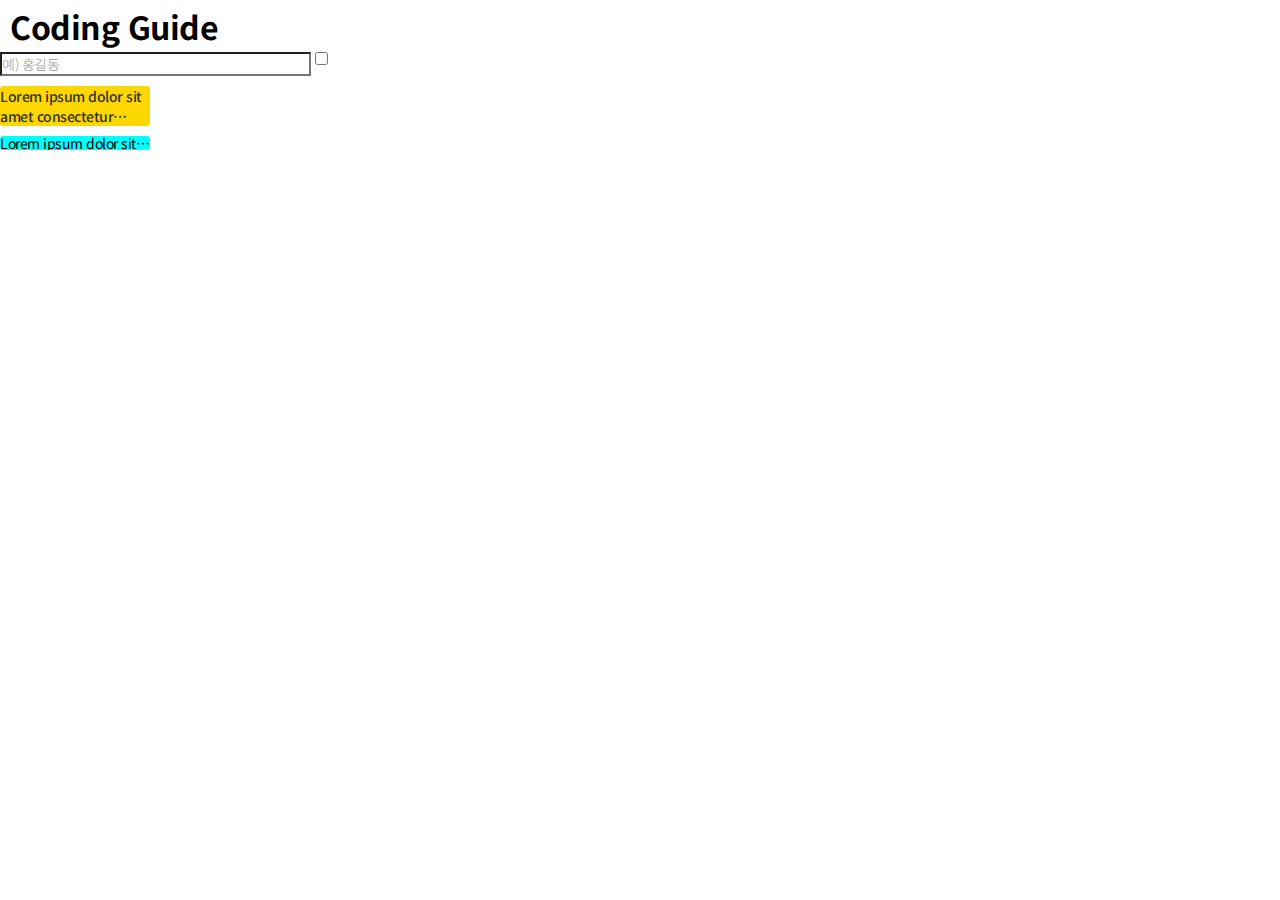
==== index.html @ 37553312 "vscode 확장기능 설명 및 sass 예시파일 생성" ====
<!DOCTYPE html>
<html lang="ko">
    <head>
        <meta charset="UTF-8">
        <meta name="viewport" content="width=device-width, initial-scale=1, minimum-scale=1, maximum-scale=1, user-scalable=no">
        <meta http-equiv="X-UA-Compatible" content="ie=edge">
        <title> 반응형 플젝 </title>
        <link rel="stylesheet" href="css/reset.css">
        <link rel="stylesheet" href="css/style.css">
        <script src="js/jquery.1.12.4.js"></script>
        <!--[if lt IE 9]><script src="https://cdnjs.cloudflare.com/ajax/libs/respond.js/1.4.2/respond.min.js"></script><![endif]-->
    </head>
    <body>
        <div id="wrapper">
            <div id="header">
                <h1><a href="">Coding Guide</a></h1>
            </div><!-- //header -->
            <div id="container">
                <input type="text" placeholder="예) 홍길동">
                <input type="checkbox">
                <p class="test-text">Lorem ipsum dolor sit amet consectetur adipisicing elit. Vero nulla, reiciendis iusto unde at quam aliquam exercitationem provident repellendus autem asperiores officiis. Deleniti cumque consequatur ex, quod ipsam corrupti animi?</p>
                <p class="test-text2">Lorem ipsum dolor sit amet consectetur adipisicing elit. Vero nulla, reiciendis iusto unde at quam aliquam exercitationem provident repellendus autem asperiores officiis. Deleniti cumque consequatur ex, quod ipsam corrupti animi?</p>            </div><!-- //container -->
            <div id="footer"></div><!-- //footer -->
        </div><!-- //wrapper -->
    </body>
</html>
---- css/style.css ----
#header h1{padding:10px}#header h1 a{display:block;font-size:32px;font-weight:700;color:#000}#container .test-text{margin-top:10px;width:150px;background:gold;font-size:14px;font-weight:500;color:#333;border-radius:3px;overflow:hidden;line-height:20px;height:40px;text-overflow:ellipsis;display:-webkit-box;-webkit-line-clamp:2;-webkit-box-orient:vertical;word-wrap:break-word;overflow:hidden}#container .test-text else{max-height:40px}#container .test-text2{margin-top:10px;width:150px;background:aqua;border-radius:3px;text-overflow:ellipsis;white-space:nowrap;overflow:hidden}
/*# sourceMappingURL=style.css.map */
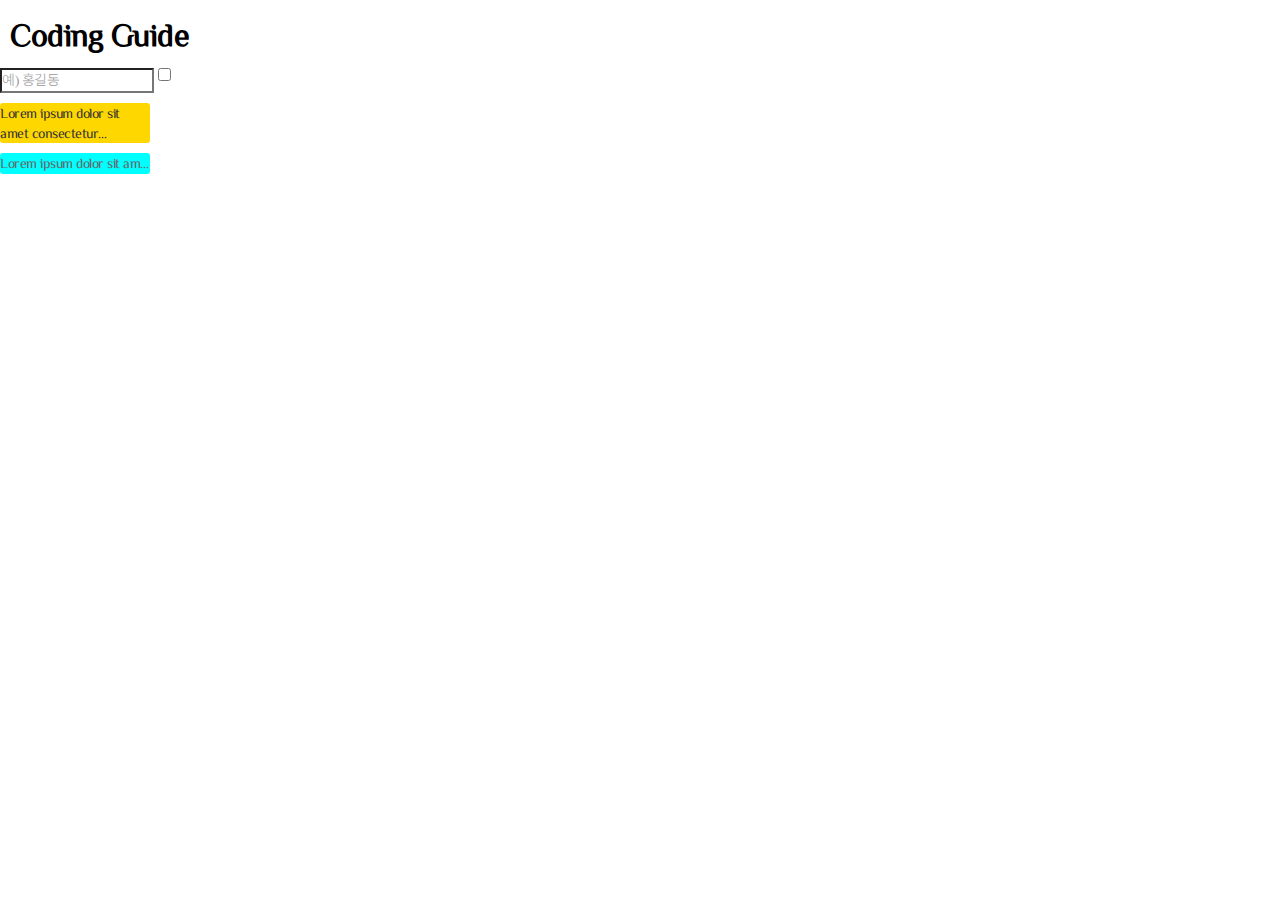
==== commit 0f82c4e2: "reset 파일 제작" ====
--- a/index.html
+++ b/index.html
@@ -7,8 +7,17 @@
         <title> 반응형 플젝 </title>
         <link rel="stylesheet" href="css/reset.css">
         <link rel="stylesheet" href="css/style.css">
-        <script src="js/jquery.1.12.4.js"></script>
-        <!--[if lt IE 9]><script src="https://cdnjs.cloudflare.com/ajax/libs/respond.js/1.4.2/respond.min.js"></script><![endif]-->
+        <link rel="stylesheet" href="css/magnific-popup.min.css">
+        <link rel="stylesheet" href="css/jquery.mCustomScrollbar.min.css">
+        <script src="js/jquery-1.12.4.min.js"></script>
+        <script src="js/jquery-ui.min.js"></script>
+        <!--[if lt IE 9]><script src="https://cdnjs.cloudflare.com/ajax/libs/respond.js/1.4.2/respond.min.js"></script><![endif]-->        
+        <script src="js/jquery.magnific-popup.min.js"></script>
+        <script src="js/jquery.mCustomScrollbar.concat.min.js"></script>
+        <script src="js/jquery.selectric.min.js"></script>
+        <script src="js/jquery.tooltip.min.js"></script>
+        <script src="js/slick.min.js"></script>
+        <script src="js/commonUI.js"></script>
     </head>
     <body>
         <div id="wrapper">
@@ -19,7 +28,8 @@
                 <input type="text" placeholder="예) 홍길동">
                 <input type="checkbox">
                 <p class="test-text">Lorem ipsum dolor sit amet consectetur adipisicing elit. Vero nulla, reiciendis iusto unde at quam aliquam exercitationem provident repellendus autem asperiores officiis. Deleniti cumque consequatur ex, quod ipsam corrupti animi?</p>
-                <p class="test-text2">Lorem ipsum dolor sit amet consectetur adipisicing elit. Vero nulla, reiciendis iusto unde at quam aliquam exercitationem provident repellendus autem asperiores officiis. Deleniti cumque consequatur ex, quod ipsam corrupti animi?</p>            </div><!-- //container -->
+                <p class="test-text2">Lorem ipsum dolor sit amet consectetur adipisicing elit. Vero nulla, reiciendis iusto unde at quam aliquam exercitationem provident repellendus autem asperiores officiis. Deleniti cumque consequatur ex, quod ipsam corrupti animi?</p>
+            </div><!-- //container -->
             <div id="footer"></div><!-- //footer -->
         </div><!-- //wrapper -->
     </body>
--- a/css/style.css
+++ b/css/style.css
@@ -1,2 +1,2 @@
-#header h1{padding:10px}#header h1 a{display:block;font-size:32px;font-weight:700;color:#000}#container .test-text{margin-top:10px;width:150px;background:gold;font-size:14px;font-weight:500;color:#333;border-radius:3px;overflow:hidden;line-height:20px;height:40px;text-overflow:ellipsis;display:-webkit-box;-webkit-line-clamp:2;-webkit-box-orient:vertical;word-wrap:break-word;overflow:hidden}#container .test-text else{max-height:40px}#container .test-text2{margin-top:10px;width:150px;background:aqua;border-radius:3px;text-overflow:ellipsis;white-space:nowrap;overflow:hidden}
+.skip-navi{display:block;position:absolute;left:0;top:0;overflow:hidden;width:1px;height:1px;text-align:center;color:#fff;z-index:101}.skip-navi:active,.skip-navi:focus{width:100%;height:auto;background:#d2182d;padding:5px 0}#header h1{padding:10px}#header h1 a{display:block;font-size:32px;font-weight:700;color:#000}#container #content{margin:0 auto}#container .test-text{margin-top:10px;width:150px;background:gold;font-size:14px;font-weight:500;color:#333;border-radius:3px;overflow:hidden;line-height:20px;height:40px;text-overflow:ellipsis;display:-webkit-box;-webkit-line-clamp:2;-webkit-box-orient:vertical;word-wrap:break-word;overflow:hidden}#container .test-text else{max-height:40px}#container .test-text2{margin-top:10px;width:150px;background:aqua;border-radius:3px;text-overflow:ellipsis;white-space:nowrap;overflow:hidden}
 /*# sourceMappingURL=style.css.map */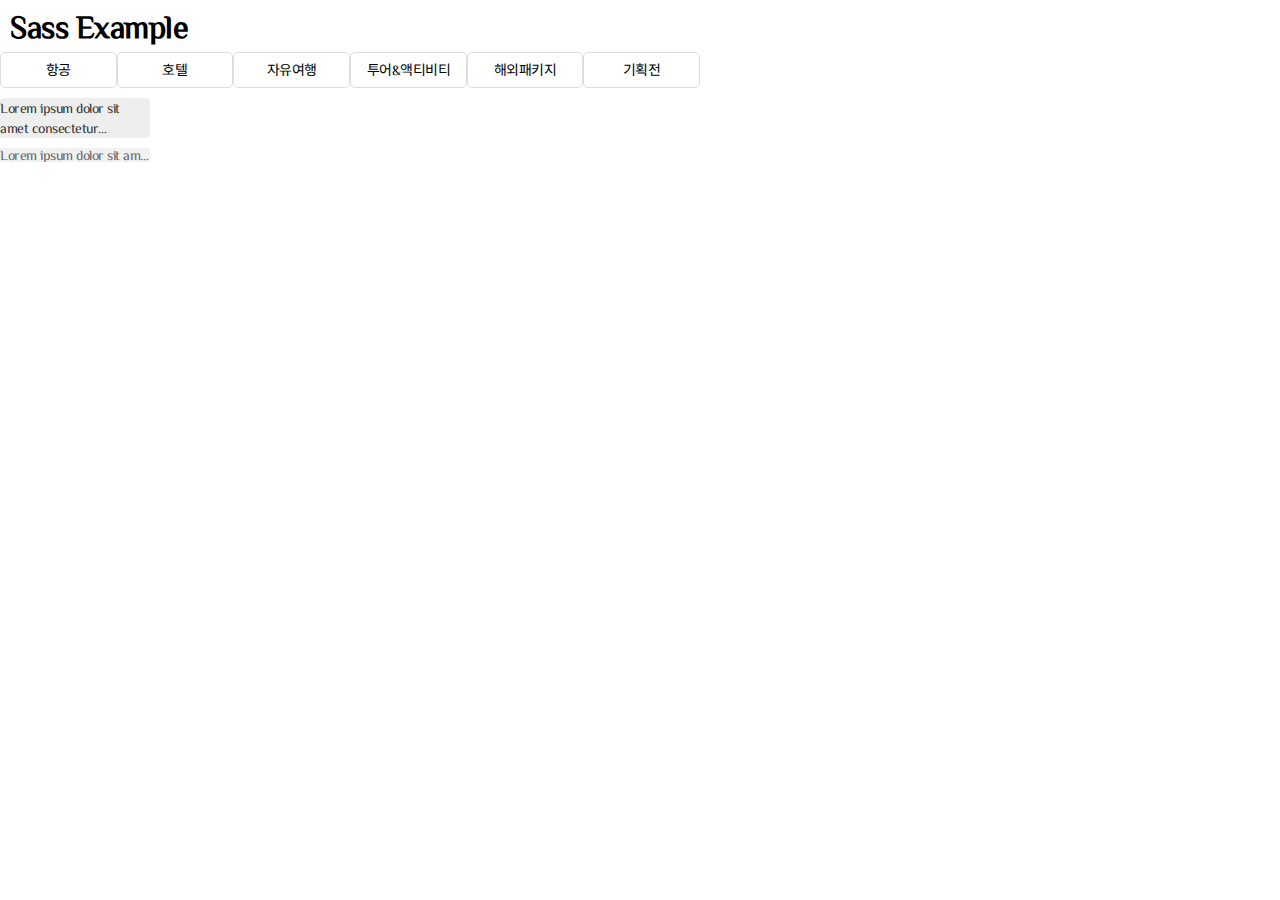
==== commit eb358fbd: "sass 예제 추가" ====
--- a/index.html
+++ b/index.html
@@ -1,36 +1,45 @@
 <!DOCTYPE html>
 <html lang="ko">
-    <head>
-        <meta charset="UTF-8">
-        <meta name="viewport" content="width=device-width, initial-scale=1, minimum-scale=1, maximum-scale=1, user-scalable=no">
-        <meta http-equiv="X-UA-Compatible" content="ie=edge">
-        <title> 반응형 플젝 </title>
-        <link rel="stylesheet" href="css/reset.css">
-        <link rel="stylesheet" href="css/style.css">
-        <link rel="stylesheet" href="css/magnific-popup.min.css">
-        <link rel="stylesheet" href="css/jquery.mCustomScrollbar.min.css">
-        <script src="js/jquery-1.12.4.min.js"></script>
-        <script src="js/jquery-ui.min.js"></script>
-        <!--[if lt IE 9]><script src="https://cdnjs.cloudflare.com/ajax/libs/respond.js/1.4.2/respond.min.js"></script><![endif]-->        
-        <script src="js/jquery.magnific-popup.min.js"></script>
-        <script src="js/jquery.mCustomScrollbar.concat.min.js"></script>
-        <script src="js/jquery.selectric.min.js"></script>
-        <script src="js/jquery.tooltip.min.js"></script>
-        <script src="js/slick.min.js"></script>
-        <script src="js/commonUI.js"></script>
-    </head>
-    <body>
-        <div id="wrapper">
-            <div id="header">
-                <h1><a href="">Coding Guide</a></h1>
-            </div><!-- //header -->
-            <div id="container">
-                <input type="text" placeholder="예) 홍길동">
-                <input type="checkbox">
-                <p class="test-text">Lorem ipsum dolor sit amet consectetur adipisicing elit. Vero nulla, reiciendis iusto unde at quam aliquam exercitationem provident repellendus autem asperiores officiis. Deleniti cumque consequatur ex, quod ipsam corrupti animi?</p>
-                <p class="test-text2">Lorem ipsum dolor sit amet consectetur adipisicing elit. Vero nulla, reiciendis iusto unde at quam aliquam exercitationem provident repellendus autem asperiores officiis. Deleniti cumque consequatur ex, quod ipsam corrupti animi?</p>
-            </div><!-- //container -->
-            <div id="footer"></div><!-- //footer -->
-        </div><!-- //wrapper -->
-    </body>
+  <head>
+    <meta charset="UTF-8">
+    <meta name="viewport" content="width=device-width, initial-scale=1, minimum-scale=1, maximum-scale=1, user-scalable=no">
+    <meta http-equiv="X-UA-Compatible" content="ie=edge">
+    <title> 반응형 플젝 </title>
+    <link rel="stylesheet" href="css/reset.css">
+    <link rel="stylesheet" href="css/style.css">
+    <link rel="stylesheet" href="css/magnific-popup.min.css">
+    <link rel="stylesheet" href="css/jquery.mCustomScrollbar.min.css">
+    <script src="js/jquery-1.12.4.min.js"></script>
+    <script src="js/jquery-ui.min.js"></script>
+    <!--[if lt IE 9]><script src="https://cdnjs.cloudflare.com/ajax/libs/respond.js/1.4.2/respond.min.js"></script><![endif]-->        
+    <script src="js/jquery.magnific-popup.min.js"></script>
+    <script src="js/jquery.mCustomScrollbar.concat.min.js"></script>
+    <script src="js/jquery.selectric.min.js"></script>
+    <script src="js/jquery.tooltip.min.js"></script>
+    <script src="js/slick.min.js"></script>
+    <script src="js/commonUI.js"></script>
+  </head>
+  <body>
+    <a href="#content" class="skip-navi">본문 바로가기</a>
+    <div id="wrapper">
+      <div id="header">
+        <h1><a href="">Sass Example</a></h1>
+      </div><!-- //header -->
+      <ul id="gnb">
+        <li><a href="javascript:void(0);">항공</a></li>
+        <li><a href="javascript:void(0);">호텔</a></li>
+        <li><a href="javascript:void(0);">자유여행</a></li>
+        <li><a href="javascript:void(0);">투어&amp;액티비티</a></li>
+        <li><a href="javascript:void(0);">해외패키지</a></li>
+        <li><a href="javascript:void(0);">기획전</a></li>
+      </ul>
+      <div id="container">
+        <div id="content">
+          <p class="test-text">Lorem ipsum dolor sit amet consectetur adipisicing elit. Vero nulla, reiciendis iusto unde at quam aliquam exercitationem provident repellendus autem asperiores officiis. Deleniti cumque consequatur ex, quod ipsam corrupti animi?</p>
+          <p class="test-text2">Lorem ipsum dolor sit amet consectetur adipisicing elit. Vero nulla, reiciendis iusto unde at quam aliquam exercitationem provident repellendus autem asperiores officiis. Deleniti cumque consequatur ex, quod ipsam corrupti animi?</p>
+        </div>
+      </div><!-- //container -->
+      <div id="footer"></div><!-- //footer -->
+    </div><!-- //wrapper -->
+  </body>
 </html>--- a/css/style.css
+++ b/css/style.css
@@ -1,2 +1,2 @@
-.skip-navi{display:block;position:absolute;left:0;top:0;overflow:hidden;width:1px;height:1px;text-align:center;color:#fff;z-index:101}.skip-navi:active,.skip-navi:focus{width:100%;height:auto;background:#d2182d;padding:5px 0}#header h1{padding:10px}#header h1 a{display:block;font-size:32px;font-weight:700;color:#000}#container #content{margin:0 auto}#container .test-text{margin-top:10px;width:150px;background:gold;font-size:14px;font-weight:500;color:#333;border-radius:3px;overflow:hidden;line-height:20px;height:40px;text-overflow:ellipsis;display:-webkit-box;-webkit-line-clamp:2;-webkit-box-orient:vertical;word-wrap:break-word;overflow:hidden}#container .test-text else{max-height:40px}#container .test-text2{margin-top:10px;width:150px;background:aqua;border-radius:3px;text-overflow:ellipsis;white-space:nowrap;overflow:hidden}
+.skip-navi{display:block;position:absolute;left:0;top:0;overflow:hidden;width:1px;height:1px;text-align:center;color:#fff;z-index:101}.skip-navi:active,.skip-navi:focus{width:100%;height:auto;background:#0085c9;padding:5px 0}#header h1{padding:10px}#header h1 a{display:block;font-size:32px;font-weight:700;color:#000}#gnb{width:700px}#gnb:after{content:"";display:block;clear:both}#gnb li{float:left;width:16.66667%}#gnb li a{display:block;padding:10px 0;font-size:14px;color:#000;text-align:center;-webkit-transition:background .3s, color .3s;transition:background .3s, color .3s;border:1px solid #ddd;border-radius:5px}#gnb li a:hover{background:#000;color:#fff}#container #content{margin:0 auto}#container .test-text{margin-top:10px;width:150px;background-color:#eee;font-size:14px;font-weight:500;color:#333;overflow:hidden;border-radius:3px;line-height:20px;height:40px;text-overflow:ellipsis;display:-webkit-box;-webkit-line-clamp:2;-webkit-box-orient:vertical;word-wrap:break-word;overflow:hidden}#container .test-text else{max-height:40px}#container .test-text2{margin-top:10px;width:150px;background-color:#f1f1f1;border-radius:3px;text-overflow:ellipsis;white-space:nowrap;overflow:hidden}.ui-calendar{width:770px}
 /*# sourceMappingURL=style.css.map */